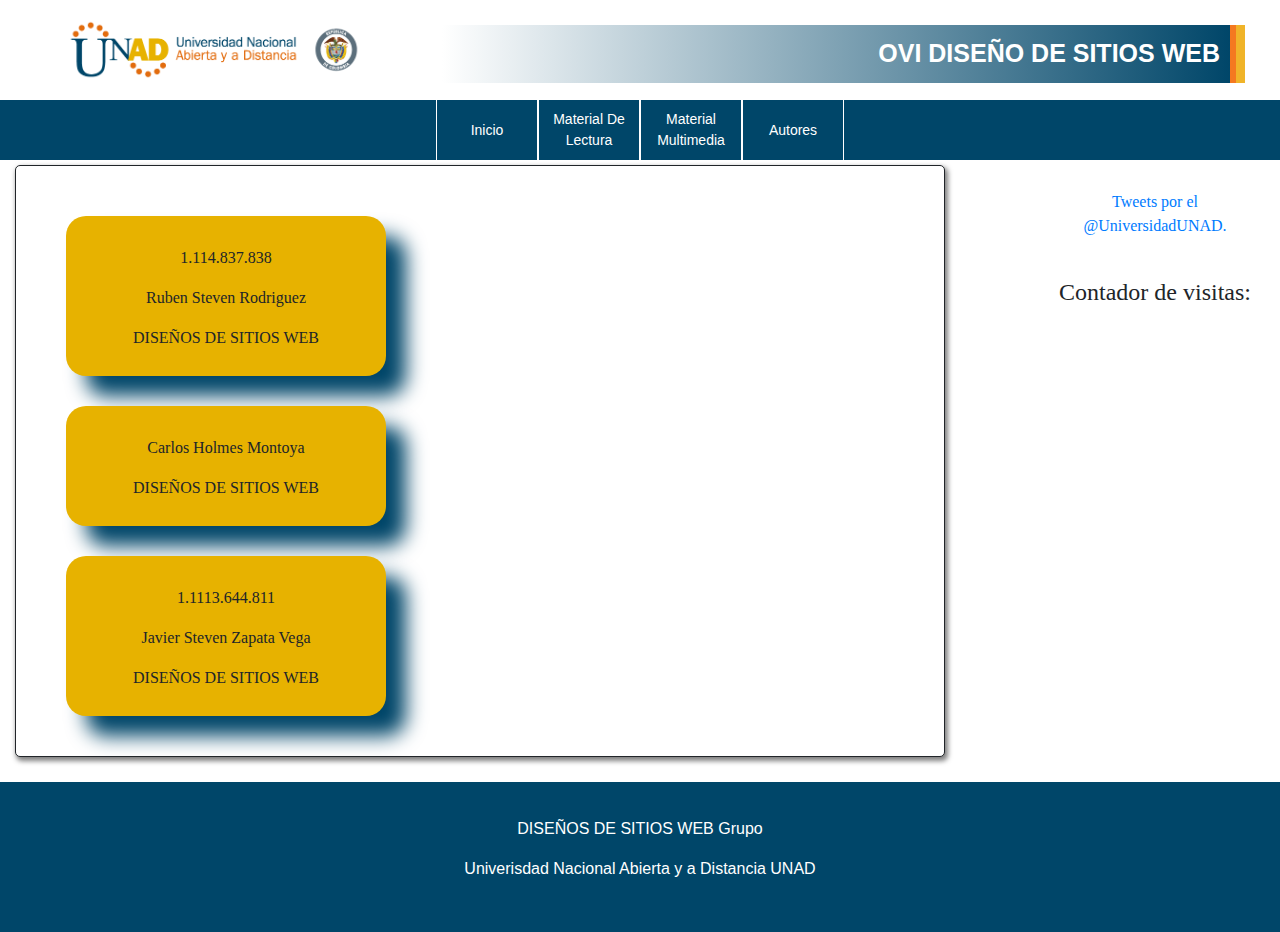
==== autores.html @ 509928bf "Adicionado documentos de lectura" ====
<!DOCTYPE html>
<html>

	<head>

		<meta charset="utf-8">
		<meta http-equiv="X-UA-Compatible" content="IE=edge">
		<meta name="viewport" content="width=device-width, initial-scale=1">

		<title>O.V.I - Dise&ntilde;o sitios web</title>

		<meta name="description" content="OVI diseno de sitios web">
		<link href="css/bootstrap.min.css" rel="stylesheet">
		<link href="css/style.css" rel="stylesheet">

		<script src="js/jquery.min.js"></script>
		<script src="js/bootstrap.min.js"></script>
		<script src="js/scripts.js"></script>
		<script src="js/jquery.flexslider.js"></script>

		<script type="text/javascript" charset="utf-8">
			$(window).load(function() {
				$('.flexslider').flexslider({
					touch: true,
					pauseOnAction: false,
					pauseOnHover: false,
				});
			});
		</script>

	</head>

	<body>

		<header>

			<div class="col-xl-12 col-lg-12 col-md-12 col-sm-12 col-xs-12">
				<div class="row">
					<div class="col-xl-4 col-lg-4 col-md-5 col-sm-12 col-xs-12 logo" style="text-align:center;">
						<img src="images/logoU.png" class="logo" />
					</div>

					<div class="col-xl-8 col-lg-8 col-md-7 col-sm-12 col-xs-12">
						<div class="caja0">
							<div class="caja1">
								<div class="caja2">OVI DISEÑO DE SITIOS WEB</div>
							</div>
						</div>
					</div>
				</div>
			</div>


			<div class="menu_sub">
				<input type="checkbox" id="btn-menu">
				<label for="btn-menu">
					<img src="images/icono-menu.png" alt="" style="width: 30px;">
				</label>

				<nav class="menu">
					<ul>
						<li>
							<a href="index.html">Inicio</a>
						</li>
						<li>
							<a href="">Material De Lectura</a>
							<ul>
								<li><a href="Documento.html">Git</a></li>
								<li><a href="Documento2.html">GitHub</a></li>
								<li><a href="Documento3.html">HTML</a></li>
								<li><a href="Documento4.html">Diseño de sitios web</a></li>
							</ul>
						</li>
						<li>
							<a href="multimedia.html">Material Multimedia</a>
						</li>
						<li>
							<a href="autores.html">Autores
						</a>
					</ul>
				</nav>
			</div>

		</header>

		<section>

			<div class="row" style="margin: 0px !important;">
			
				<!-- CONTENT LEFT -->
				<div class="col-xl-9 col-lg-9 col-md-9 col-sm-12 col-xs-12">
				
					<div id="contenido" class="sombra">
						<article>
							<div id="autores">

								<article class="autores">
									<h3  class="item h3"></h3>
									<p>1.114.837.838</p>
									<p>Ruben Steven Rodriguez</p>    
									<p>DISEÑOS DE SITIOS WEB</p>
								</article>

								<article class="autores">
									<h3  class="item h3"></h3>
									<p></p>
									<p>Carlos Holmes Montoya</p>    
									<p>DISEÑOS DE SITIOS WEB</p>
								</article>

								<article class="autores">
									<h3  class="item h3"></h3>
									<p>1.1113.644.811</p>
									<p>Javier Steven Zapata Vega</p>    
									<p>DISEÑOS DE SITIOS WEB</p>
								</article>

							</div>
						</article>
					</div>

				</div>


				<!-- CONTENT RIGHT -->
				<div class="col-xl-3 col-lg-3 col-md-3 col-sm-12 col-xs-12">

					<aside id="social">
						<a class="twitter-timeline" data-dnt="true" href="https://twitter.com/UniversidadUNAD" data-widget-id="251584198211674113">Tweets por el @UniversidadUNAD.</a>
						<script>
							! function(d, s, id) {
								var js, fjs = d.getElementsByTagName(s)[0],
									p = /^http:/.test(d.location) ? 'http' : 'https';
								if (!d.getElementById(id)) {
									js = d.createElement(s);
									js.id = id;
									js.src = p + "://platform.twitter.com/widgets.js";
									fjs.parentNode.insertBefore(js, fjs);
								}
							}(document, "script", "twitter-wjs");
						</script>

						<article class="contador">
							<h4>Contador de visitas:</h4>

							<div id="sfc1a7m71r412lurgksyxy69mgy3tfz9ndl"></div>
							<script type="text/javascript" src="https://counter10.stat.ovh/private/counter.js?c=1a7m71r412lurgksyxy69mgy3tfz9ndl&down=async" async></script>
							<noscript>
								<a href="https://www.contadorvisitasgratis.com" title="contadores web"><img src="https://counter10.stat.ovh/private/contadorvisitasgratis.php?c=1a7m71r412lurgksyxy69mgy3tfz9ndl" border="0" title="contadores web" alt="contadores web"></a>
							</noscript>

						</article>
					</aside>

				</div>
			</div>

		</section>


		<!-- FOOTER -->
		<div id="piepagina">
			<footer>
				<p>DISEÑOS DE SITIOS WEB Grupo </p>
				<p>Univerisdad Nacional Abierta y a Distancia UNAD</p>
			</footer>
		</div>

	</body>

</html>
---- css/style.css ----
@font-face{
	font-family:angsa;	
	src:url(fonts/angsa.ttf);
}


body {
	margin:0;
	font-family:angsa;
	
}
header {
	width:100%;
	position: relative;
	z-index: 10001;
}

#contenedor{
	width:100%;
	min-height: 130px;
	margin:auto;
	background:#fff;
	display:flex;
	flex-wrap:wrap;
	justify-content:space-between;
	align-items:center;
	
}
.logo{
	width:300px;
	margin: auto;
}

#body-content {
    width: 75% !important;
	float: left;
	padding: 10px;
}
#social {
    overflow-x: scroll;
}

#contenido{
	width:100%;
	min-height: 400px;
	margin: 5px auto;
	background:#ffffff;
	display:flex;
	flex-wrap:wrap;
	justify-content:center;
	padding: 10px 20px;
	border: 1px solid /*noEmBorderColor; #DDDDDD; */;
	border-radius: 5px;
}
#info{
	
	width:75%;
	height:auto;
	margin:auto;
	margin-top:10px;
	background:#ffffff;
	display:flex;
	flex-wrap:wrap;
	justify-content:space-between;
}

.h2{
	margin-top:20px;
	margin-bottom:20px;
	font-size:20px;
	text-align:center;
}


article{
	width:100%;
	margin:10px 10px 10px 10px;	
	text-align:justify;
	background:#ffffff;
	
}
aside{
	padding-top:20px;
	padding-bottom:10px;
	width:200px;
	margin:10px;
	height:auto;
	background:#ffffff;
	float:right;
	text-align:center;
}
object{
	padding-top:30px;
	
	
}

.contador{
	padding-top:10px;
	padding-bottom:20px;
	width:200px;
	margin:auto;
	margin-top:30px;
	background:#FFFFFF;
	border-radius:20px;
	box-shadow:0px 0px 20px #FFFFFF;
	text-align:center;
}
.contador:hover{
	background: rgba(225,220,214,0.9);
	box-shadow:0px 0px 35px #000000;
}



#btn-menu{
	display: none;
		
}
header label {
    display: none;
    width: 40px;
    height: 40px;
    padding: 5px;
    border-right: 1px solid #fff;
}
header label:hover {
	cursor: pointer;
	background:rgba(0,0,0,0.3);
	
	
}

.menu_sub {
    background-color: #004669;
    color: #fff;
    min-height: 38px;
}

.menu  {
    background-color: #004669;
    color: #fff;
}

.menu ul {
	margin:0;
	list-style:none;
	padding:0;
	display:flex;
	justify-content: center;
}


.menu li {
	border-right:1px solid #fff;
	border-left:1px solid #fff;
    font-family: Open Sans,sans-serif;
    font-size: 14px;
    font-weight: 300;
    vertical-align: middle;
    height: 60px;
    align-items: center;
    flex-direction: row;
    display: flex;
}

.menu li:hover{
	background:#E7B200;
}
.menu li a {
    display: block;
    width: 100px;
    color: #fff;
    text-decoration: none;
    text-align: center;
}
.menu ul ul{
	position:absolute;
	flex-direction:column;
	top: 162px;
}
.menu li li{
	background:#004669;
	max-height:0;
	overflow:hidden;
	transition:all .5s;		
}

.menu li:hover li{
	max-height:500px;
	overflow:visible;
	border-bottom: 1px solid #fff;	
}


.h3{
	margin-top:20px;
	margin-bottom:20px;
	font-size:25px;
	text-align:center;
}
#centro{
	padding:5px;	
	width:100px;
	margin:auto;		
}
.autores{
	padding:10px;
	width:320px;
	margin:30px 10px 20px 20px;	
	text-align:center;
	background: #E7B200;
	border-radius:20px;
	box-shadow:20px 20px 20px #004669;
}

#video{
	padding:10px;
	width:60%;
	height:400px;
	margin:auto;
	display:flex;	
	justify-content:center;
	
}
#Documentos{
	width:80%;
	height:600px;	
	margin:auto;
	padding-top:10px;	
	display:flex;	
	justify-content:center;
    
}
.l1{
	flex-grow:1;
	width: 100%;
	height: 600px;
}
#piepagina{
	width:100%;
	height:auto;
	margin-top:20px;
	padding:10px;
	background:#14161A;
	display:flex;
	justify-content:center;
}
footer{
	color:#fff;
	text-align:center;
    margin: auto;
}


@media (max-width:750px){
	
	header label{
		display:block;
	}
	#contenedor{
		min-height: 200px;
	}
	.menu{
		position:absolute;
		background:#004669;
		width:50%;
		margin-left:-50%;
		transition: all 1s;
	}
	.menu ul{
		flex-direction: column;
	}
	.menu li{
		border-bottom: 1px solid #fff;
	}
	.menu ul ul{
		left:100%;
		position:absolute;
		margin-top:-100px;
	}
	.menu li li{
		border-bottom: 0px solid #fff;
		background:#004669;
		max-height:0;
		overflow:hidden;
		transition:all .8s;
		flex-direction:row;
	}
	.menu li:hover li{
		border-top: 1px solid #fff;
		max-height:500px;
		overflow:visible;
		flex-direction:row;
			
	}
	#btn-menu:checked ~.menu {
		margin:0;
	}
	#video{
		padding:5px;
		width:98%;
	}

	#body-content {
		width: 83% !important;
		float: none;
		padding: 10px;
	}
	#social {
		width: 100%;
		margin: 10px !important;
		float: none;
	}
	.caja2 {
		font-size: 16px !important;
	}
}


/* STYLES TITULO SITIO */
.caja0 {
    float: right;
    height: 100px;
    text-align: right;
    width: 100%;
	padding-right: 20px;
	margin: auto;
}

.caja1 {
    border-right: 9px solid #F0B429;
}
.caja2 {
    color: #ffffff;
    font-size: 25px;
    background: rgba(255,255,255,1);
    background: -moz-linear-gradient(left, rgba(255,255,255,1) 0%, rgba(0,70,105,1) 100%);
    background: -webkit-gradient(left top, right top, color-stop(0%, rgba(255,255,255,1)), color-stop(100%, rgba(0,70,105,1)));
    background: -webkit-linear-gradient(left, rgba(255,255,255,1) 0%, rgba(0,70,105,1) 100%);
    background: -o-linear-gradient(left, rgba(255,255,255,1) 0%, rgba(0,70,105,1) 100%);
    background: -ms-linear-gradient(left, rgba(255,255,255,1) 0%, rgba(0,70,105,1) 100%);
    background: linear-gradient(to right, rgba(255,255,255,1) 0%, rgba(0,70,105,1) 100%);
    filter: progid:DXImageTransform.Microsoft.gradient( startColorstr='#ffffff', endColorstr='#004669', GradientType=1 );
    margin: 25px 0 25px 0;
    overflow: hidden;
    padding: 10px;
	border-right: 6px solid #F47920;
	font-family: Open Sans,sans-serif;
	font-weight: bold;
}

#piepagina {
	background-color: #004669;
	color: #fff;
	min-height: 150px;
	font-family: Open Sans,sans-serif;
	font-weight: normal;
}

.sombra {
    box-shadow: 2px 3px 5px 1px rgba(0,0,0,0.50);
}
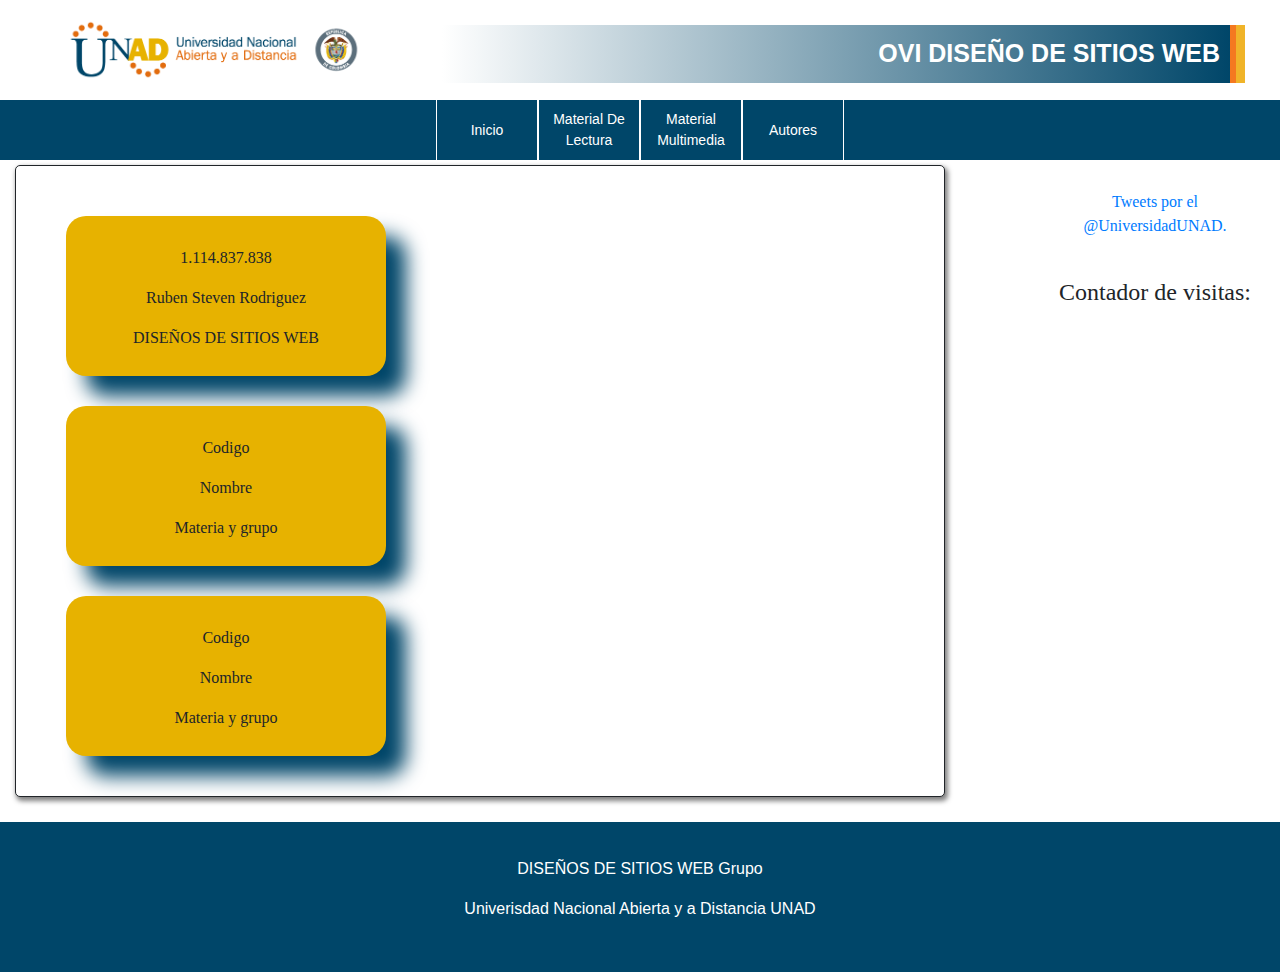
==== commit 1678d1eb: "Se actualizaron todas las paginas, se les agregaron las nuevas secciones" ====
--- a/autores.html
+++ b/autores.html
@@ -10,6 +10,8 @@
 		<title>O.V.I - Dise&ntilde;o sitios web</title>
 
 		<meta name="description" content="OVI diseno de sitios web">
+		<meta name="author" content="Javier Steven Zapata Vega">
+
 		<link href="css/bootstrap.min.css" rel="stylesheet">
 		<link href="css/style.css" rel="stylesheet">
 
@@ -67,12 +69,16 @@
 							<ul>
 								<li><a href="Documento.html">Git</a></li>
 								<li><a href="Documento2.html">GitHub</a></li>
-								<li><a href="Documento3.html">HTML</a></li>
+								<li><a href="Documento3.html">CSS + HTML</a></li>
 								<li><a href="Documento4.html">Diseño de sitios web</a></li>
 							</ul>
 						</li>
 						<li>
 							<a href="multimedia.html">Material Multimedia</a>
+							<ul>
+								<li><a href="videos.html">Videos</a></li>
+								<li><a href="podcast.html">Podcast</a></li>
+							</ul>	
 						</li>
 						<li>
 							<a href="autores.html">Autores
@@ -93,7 +99,7 @@
 					<div id="contenido" class="sombra">
 						<article>
 							<div id="autores">
-
+							
 								<article class="autores">
 									<h3  class="item h3"></h3>
 									<p>1.114.837.838</p>
@@ -103,18 +109,20 @@
 
 								<article class="autores">
 									<h3  class="item h3"></h3>
-									<p></p>
-									<p>Carlos Holmes Montoya</p>    
-									<p>DISEÑOS DE SITIOS WEB</p>
+									<p>Codigo</p>
+									<p>Nombre</p>
+									<p>Materia y grupo</p>
 								</article>
+								
+
 
 								<article class="autores">
 									<h3  class="item h3"></h3>
-									<p>1.1113.644.811</p>
-									<p>Javier Steven Zapata Vega</p>    
-									<p>DISEÑOS DE SITIOS WEB</p>
+									<p>Codigo</p>
+									<p>Nombre</p>
+									<p>Materia y grupo</p>
 								</article>
-
+							
 							</div>
 						</article>
 					</div>
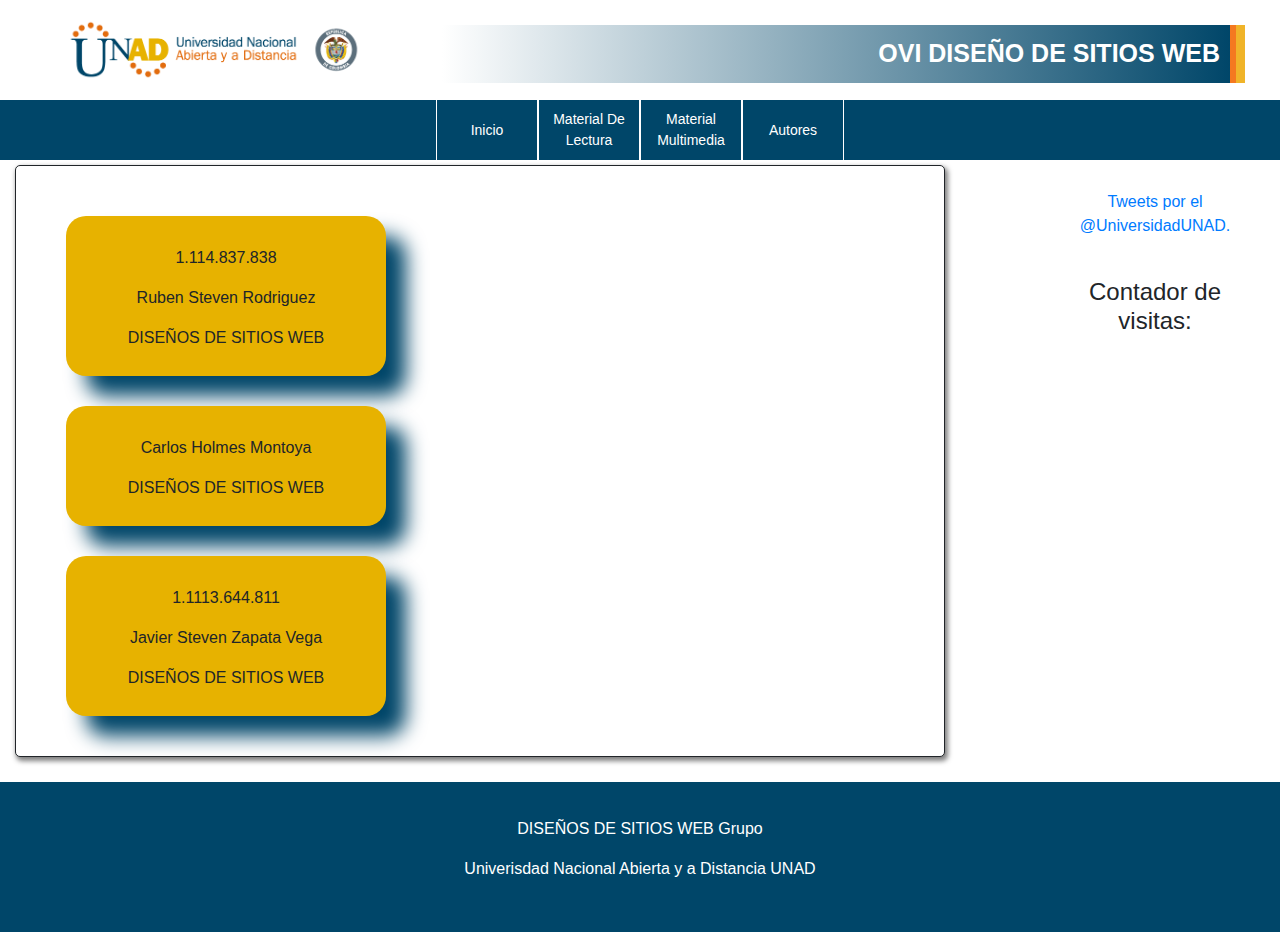
==== commit 122abfee: "Merge branch 'master' into ActualizaciónSitio" ====
--- a/autores.html
+++ b/autores.html
@@ -10,8 +10,6 @@
 		<title>O.V.I - Dise&ntilde;o sitios web</title>
 
 		<meta name="description" content="OVI diseno de sitios web">
-		<meta name="author" content="Javier Steven Zapata Vega">
-
 		<link href="css/bootstrap.min.css" rel="stylesheet">
 		<link href="css/style.css" rel="stylesheet">
 
@@ -69,7 +67,7 @@
 							<ul>
 								<li><a href="Documento.html">Git</a></li>
 								<li><a href="Documento2.html">GitHub</a></li>
-								<li><a href="Documento3.html">CSS + HTML</a></li>
+								<li><a href="Documento3.html">HTML</a></li>
 								<li><a href="Documento4.html">Diseño de sitios web</a></li>
 							</ul>
 						</li>
@@ -99,7 +97,7 @@
 					<div id="contenido" class="sombra">
 						<article>
 							<div id="autores">
-							
+
 								<article class="autores">
 									<h3  class="item h3"></h3>
 									<p>1.114.837.838</p>
@@ -109,20 +107,18 @@
 
 								<article class="autores">
 									<h3  class="item h3"></h3>
-									<p>Codigo</p>
-									<p>Nombre</p>
-									<p>Materia y grupo</p>
+									<p></p>
+									<p>Carlos Holmes Montoya</p>    
+									<p>DISEÑOS DE SITIOS WEB</p>
 								</article>
-								
-
 
 								<article class="autores">
 									<h3  class="item h3"></h3>
-									<p>Codigo</p>
-									<p>Nombre</p>
-									<p>Materia y grupo</p>
+									<p>1.1113.644.811</p>
+									<p>Javier Steven Zapata Vega</p>    
+									<p>DISEÑOS DE SITIOS WEB</p>
 								</article>
-							
+
 							</div>
 						</article>
 					</div>
--- a/css/style.css
+++ b/css/style.css
@@ -1,12 +1,11 @@
 @font-face{
-	font-family:angsa;	
+	font-family:"Angsa New";	
 	src:url(fonts/angsa.ttf);
 }
-
 
 body {
 	margin:0;
-	font-family:angsa;
+	font-family:"Angsa New", sans-serif;
 	
 }
 header {
@@ -67,10 +66,17 @@
 .h2{
 	margin-top:20px;
 	margin-bottom:20px;
-	font-size:20px;
-	text-align:center;
-}
-
+	font-size:30px;
+	text-align:center;
+	font-weight: bold;
+}
+
+.h3{
+	margin-top:20px;
+	margin-bottom:20px;
+	font-size:10px;
+	text-align:center;
+}
 
 article{
 	width:100%;
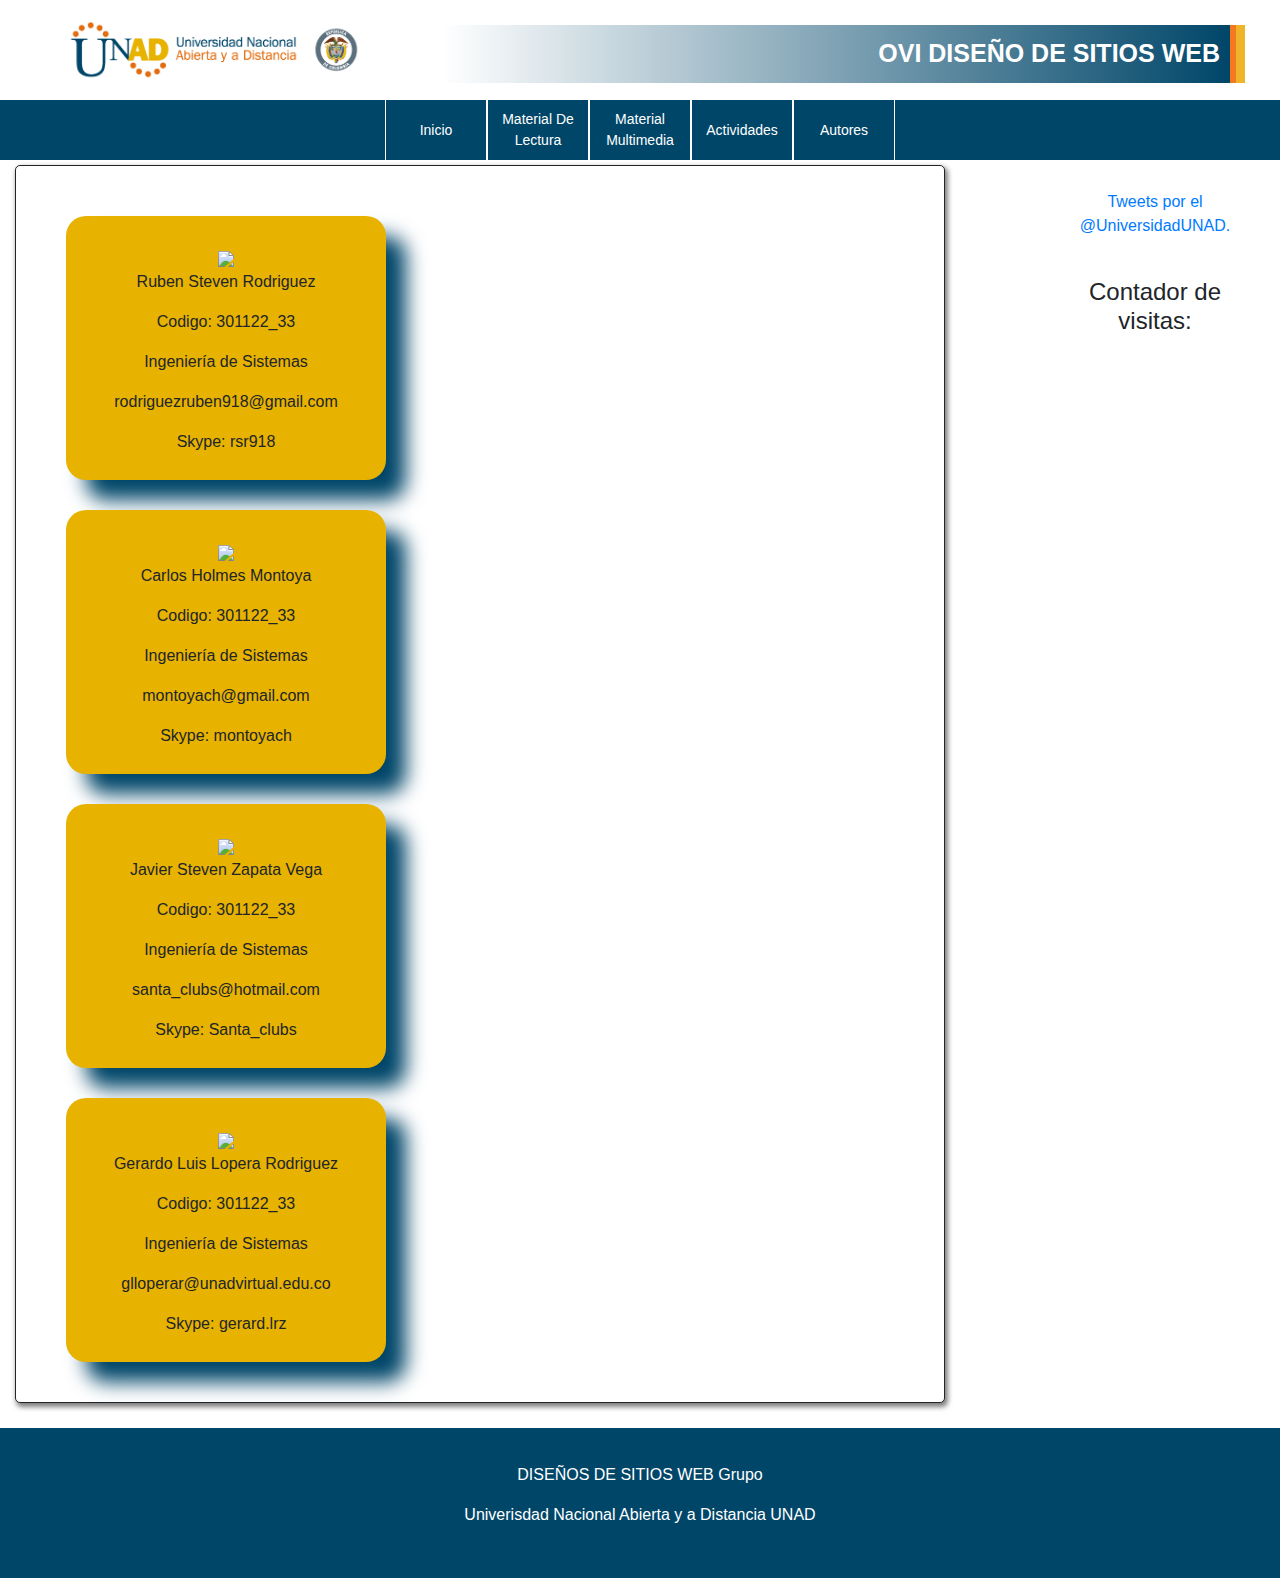
==== commit bec2ff33: "Se incluyeron las actividades y se ultimaron detalles en el sitio" ====
--- a/autores.html
+++ b/autores.html
@@ -79,6 +79,13 @@
 							</ul>	
 						</li>
 						<li>
+							<a href="#">Actividades</a>
+							<ul>
+								<li><a href="actHTML5.html">Actividades HTML5</a></li>
+								<li><a href="actCSS3.html">Actividades CSS3</a></li>
+							</ul>	
+						</li>
+						<li>
 							<a href="autores.html">Autores
 						</a>
 					</ul>
@@ -100,23 +107,41 @@
 
 								<article class="autores">
 									<h3  class="item h3"></h3>
-									<p>1.114.837.838</p>
+									<img src="https://campus113.unad.edu.co/ecbti63/pluginfile.php/10096/user/icon/clean/f1?rev=751305">
 									<p>Ruben Steven Rodriguez</p>    
-									<p>DISEÑOS DE SITIOS WEB</p>
-								</article>
-
-								<article class="autores">
-									<h3  class="item h3"></h3>
-									<p></p>
+									<p>Codigo: 301122_33</p>    
+									<p>Ingeniería de Sistemas</p>
+									<p>rodriguezruben918@gmail.com</p>
+									<p>Skype: rsr918</p>
+								</article>
+
+								<article class="autores">
+									<h3  class="item h3"></h3>
+									<img src="https://campus113.unad.edu.co/ecbti63/pluginfile.php/9093/user/icon/clean/f1?rev=42995">
 									<p>Carlos Holmes Montoya</p>    
-									<p>DISEÑOS DE SITIOS WEB</p>
-								</article>
-
-								<article class="autores">
-									<h3  class="item h3"></h3>
-									<p>1.1113.644.811</p>
+									<p>Codigo: 301122_33</p>    
+									<p>Ingeniería de Sistemas</p>
+									<p>montoyach@gmail.com</p>
+									<p>Skype: montoyach</p>
+								</article>
+
+								<article class="autores">
+									<h3  class="item h3"></h3>
+									<img src="https://campus113.unad.edu.co/ecbti63/pluginfile.php/10276/user/icon/clean/f1?rev=111778"/>
 									<p>Javier Steven Zapata Vega</p>    
-									<p>DISEÑOS DE SITIOS WEB</p>
+									<p>Codigo: 301122_33</p>   
+									<p>Ingeniería de Sistemas</p>
+									<p>santa_clubs@hotmail.com</p>
+									<p>Skype: Santa_clubs</p>
+								</article>
+								<article class="autores">
+									<h3  class="item h3"></h3>
+									<img src="https://campus113.unad.edu.co/ecbti63/pluginfile.php/21089/user/icon/clean/f1?rev=751098">
+									<p>Gerardo Luis Lopera Rodriguez</p>
+									<p>Codigo: 301122_33</p>    
+									<p>Ingeniería de Sistemas</p>
+									<p>glloperar@unadvirtual.edu.co</p>
+									<p>Skype: gerard.lrz</p>
 								</article>
 
 							</div>
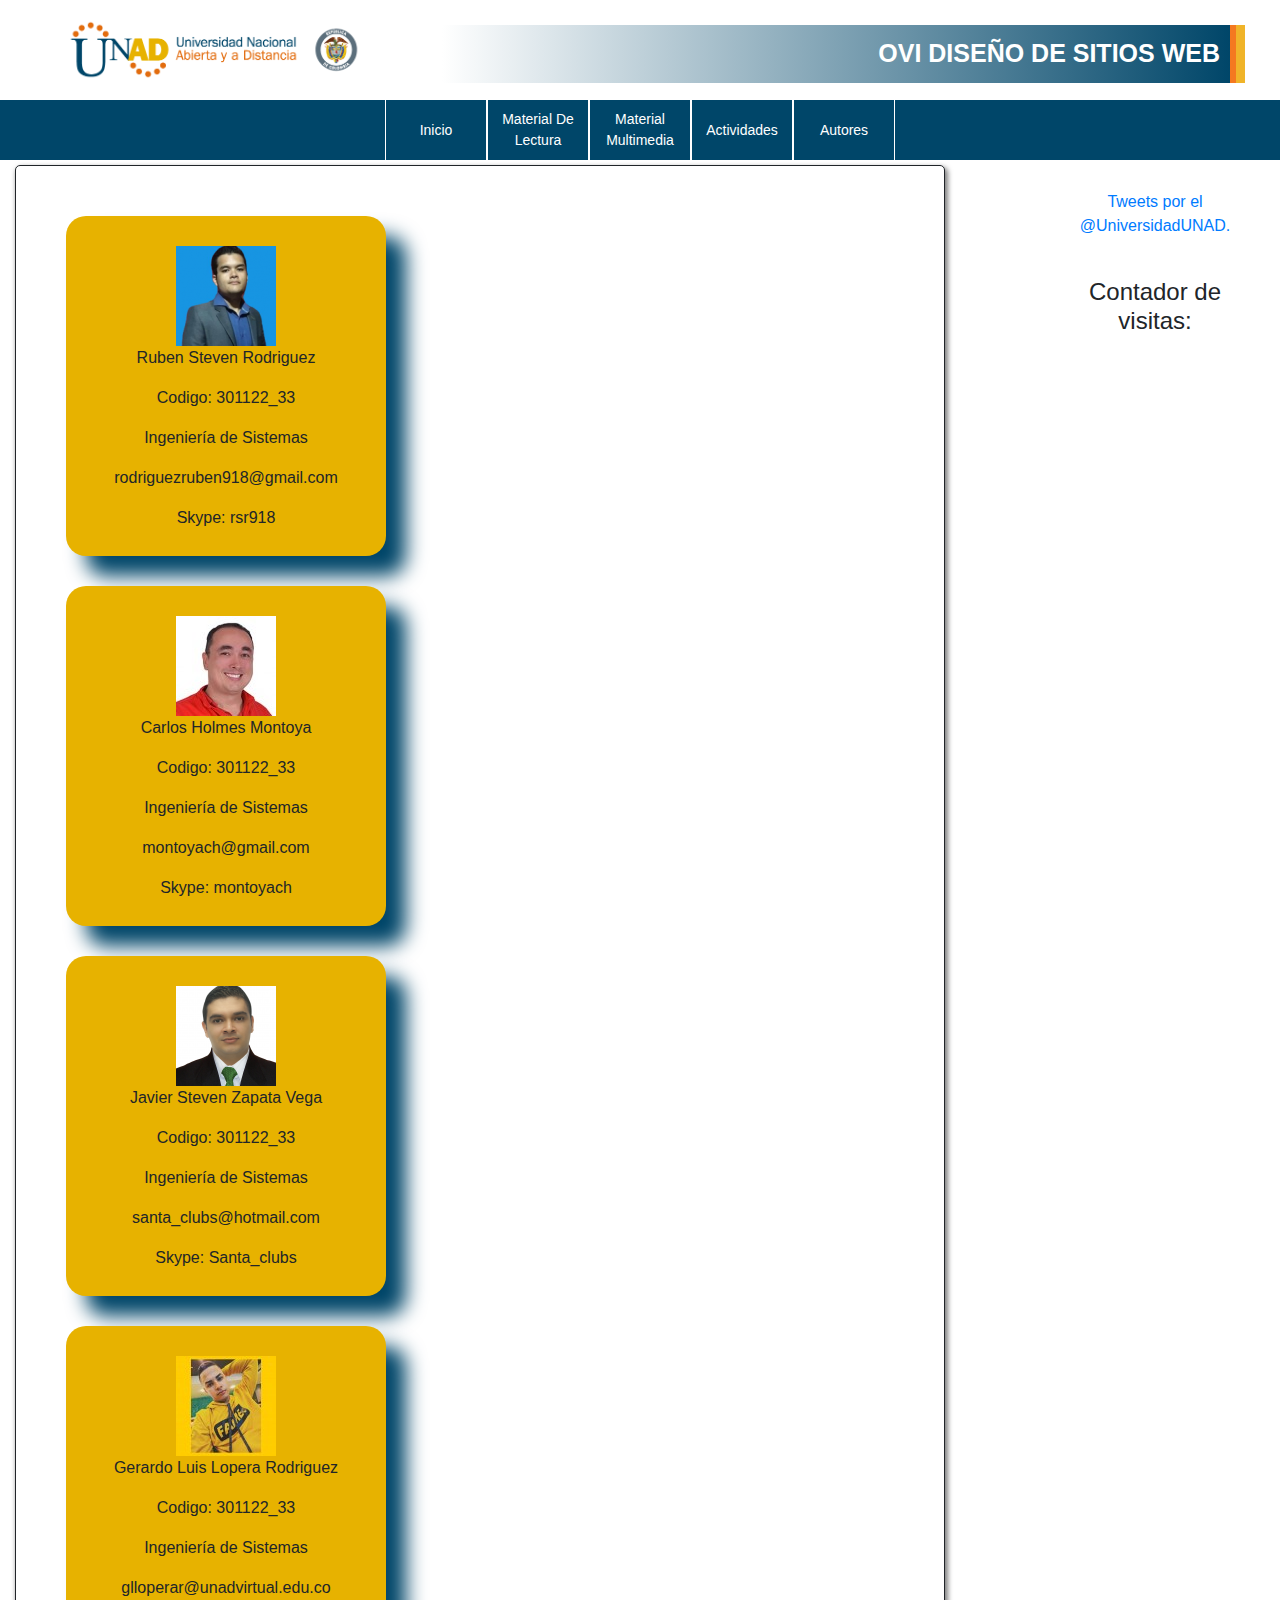
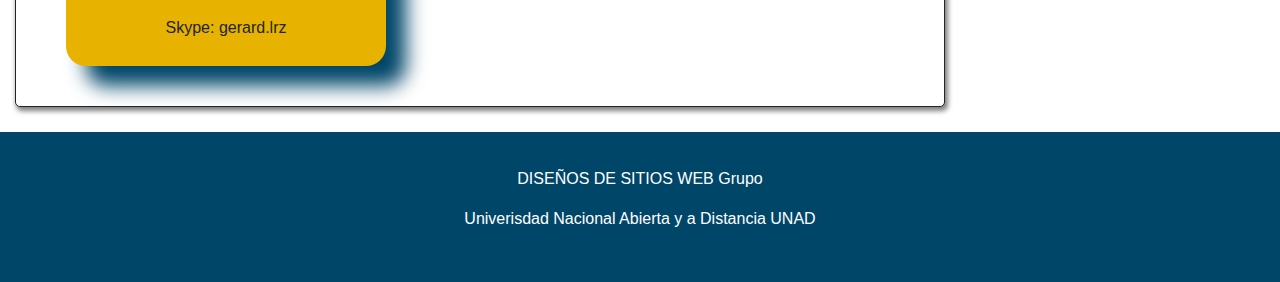
==== commit c6fa7dd7: "Se actualizaron fotos de los autores" ====
--- a/autores.html
+++ b/autores.html
@@ -107,7 +107,7 @@
 
 								<article class="autores">
 									<h3  class="item h3"></h3>
-									<img src="https://campus113.unad.edu.co/ecbti63/pluginfile.php/10096/user/icon/clean/f1?rev=751305">
+									<img src="./images/ruben.png">
 									<p>Ruben Steven Rodriguez</p>    
 									<p>Codigo: 301122_33</p>    
 									<p>Ingeniería de Sistemas</p>
@@ -117,7 +117,7 @@
 
 								<article class="autores">
 									<h3  class="item h3"></h3>
-									<img src="https://campus113.unad.edu.co/ecbti63/pluginfile.php/9093/user/icon/clean/f1?rev=42995">
+									<img src="./images/carlos.jpg">
 									<p>Carlos Holmes Montoya</p>    
 									<p>Codigo: 301122_33</p>    
 									<p>Ingeniería de Sistemas</p>
@@ -127,7 +127,7 @@
 
 								<article class="autores">
 									<h3  class="item h3"></h3>
-									<img src="https://campus113.unad.edu.co/ecbti63/pluginfile.php/10276/user/icon/clean/f1?rev=111778"/>
+									<img src="./images/javier.png"/>
 									<p>Javier Steven Zapata Vega</p>    
 									<p>Codigo: 301122_33</p>   
 									<p>Ingeniería de Sistemas</p>
@@ -136,7 +136,7 @@
 								</article>
 								<article class="autores">
 									<h3  class="item h3"></h3>
-									<img src="https://campus113.unad.edu.co/ecbti63/pluginfile.php/21089/user/icon/clean/f1?rev=751098">
+									<img src="./images/gerardo.jpg">
 									<p>Gerardo Luis Lopera Rodriguez</p>
 									<p>Codigo: 301122_33</p>    
 									<p>Ingeniería de Sistemas</p>
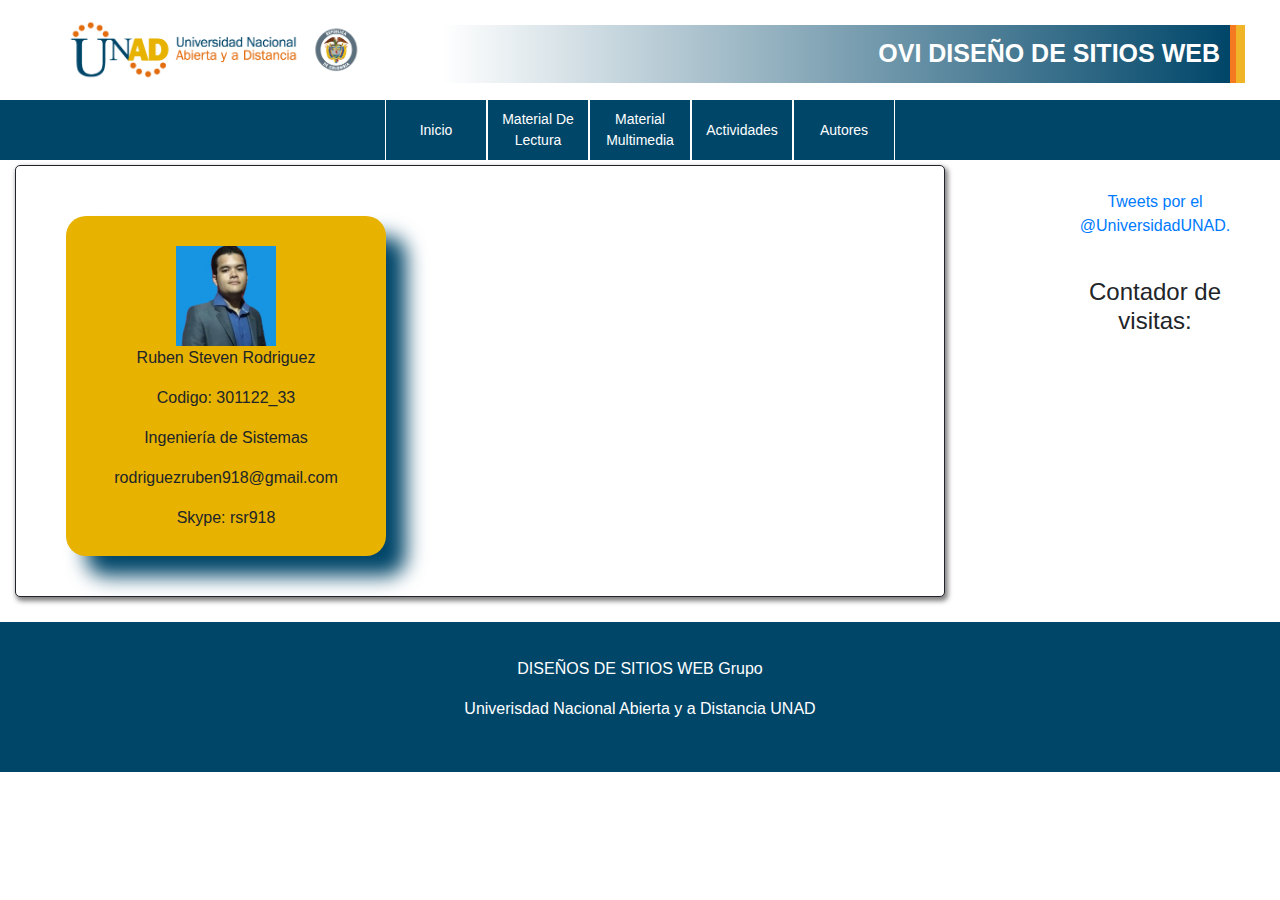
==== commit baf8d65b: "Update autores.html" ====
--- a/autores.html
+++ b/autores.html
@@ -115,35 +115,7 @@
 									<p>Skype: rsr918</p>
 								</article>
 
-								<article class="autores">
-									<h3  class="item h3"></h3>
-									<img src="./images/carlos.jpg">
-									<p>Carlos Holmes Montoya</p>    
-									<p>Codigo: 301122_33</p>    
-									<p>Ingeniería de Sistemas</p>
-									<p>montoyach@gmail.com</p>
-									<p>Skype: montoyach</p>
-								</article>
-
-								<article class="autores">
-									<h3  class="item h3"></h3>
-									<img src="./images/javier.png"/>
-									<p>Javier Steven Zapata Vega</p>    
-									<p>Codigo: 301122_33</p>   
-									<p>Ingeniería de Sistemas</p>
-									<p>santa_clubs@hotmail.com</p>
-									<p>Skype: Santa_clubs</p>
-								</article>
-								<article class="autores">
-									<h3  class="item h3"></h3>
-									<img src="./images/gerardo.jpg">
-									<p>Gerardo Luis Lopera Rodriguez</p>
-									<p>Codigo: 301122_33</p>    
-									<p>Ingeniería de Sistemas</p>
-									<p>glloperar@unadvirtual.edu.co</p>
-									<p>Skype: gerard.lrz</p>
-								</article>
-
+							
 							</div>
 						</article>
 					</div>
@@ -197,4 +169,4 @@
 
 	</body>
 
-</html>+</html>
